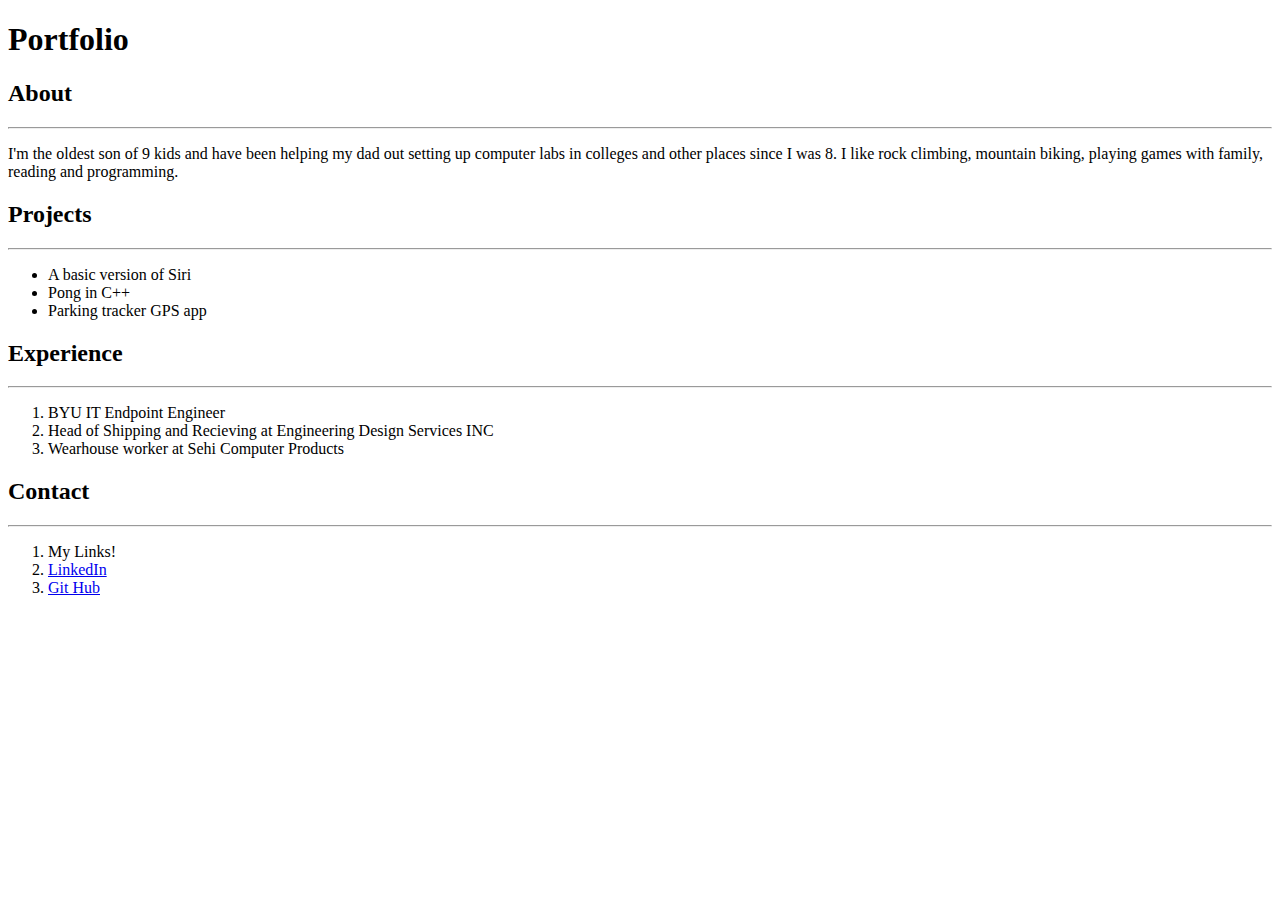
==== portfolio.html @ 6cab765a "Third commit" ====
<!DOCTYPE html>
<html lang='en'>
  <head>
    <meta charset='UTF-8'/>
    <title>Michael Laswell Portfolio</title>
  </head>
  <body>
    <h1>Portfolio</h1>
    <h2>About</h2>
    <hr>
    <p>I'm the oldest son of 9 kids and have been helping my dad out setting up computer labs in colleges and other places since I was 8.
       I like rock climbing, mountain biking, playing games with family, reading and programming.
     </p>
    <h2>Projects</h2>
    <hr>
    <ul>
      <li>A basic version of Siri
      <li>Pong in C++
      <li>Parking tracker GPS app
    </ul>
    <h2>Experience</h2>
    <hr>
    <ol>
      <li>BYU IT Endpoint Engineer
      <li>Head of Shipping and Recieving at Engineering Design Services INC
      <li>Wearhouse worker at Sehi Computer Products
    </ol>
    <h2>Contact</h2>
    <hr>
      <ol>
      <li> My Links!
      <li> <a href='https://www.linkedin.com/in/michael-laswell-b07b54123/'>LinkedIn</a></li>
      <li> <a href='https://github.com/M-Laswell/Laswell-projects'>Git Hub</a></li>
      </ol>
  </body>
</html>
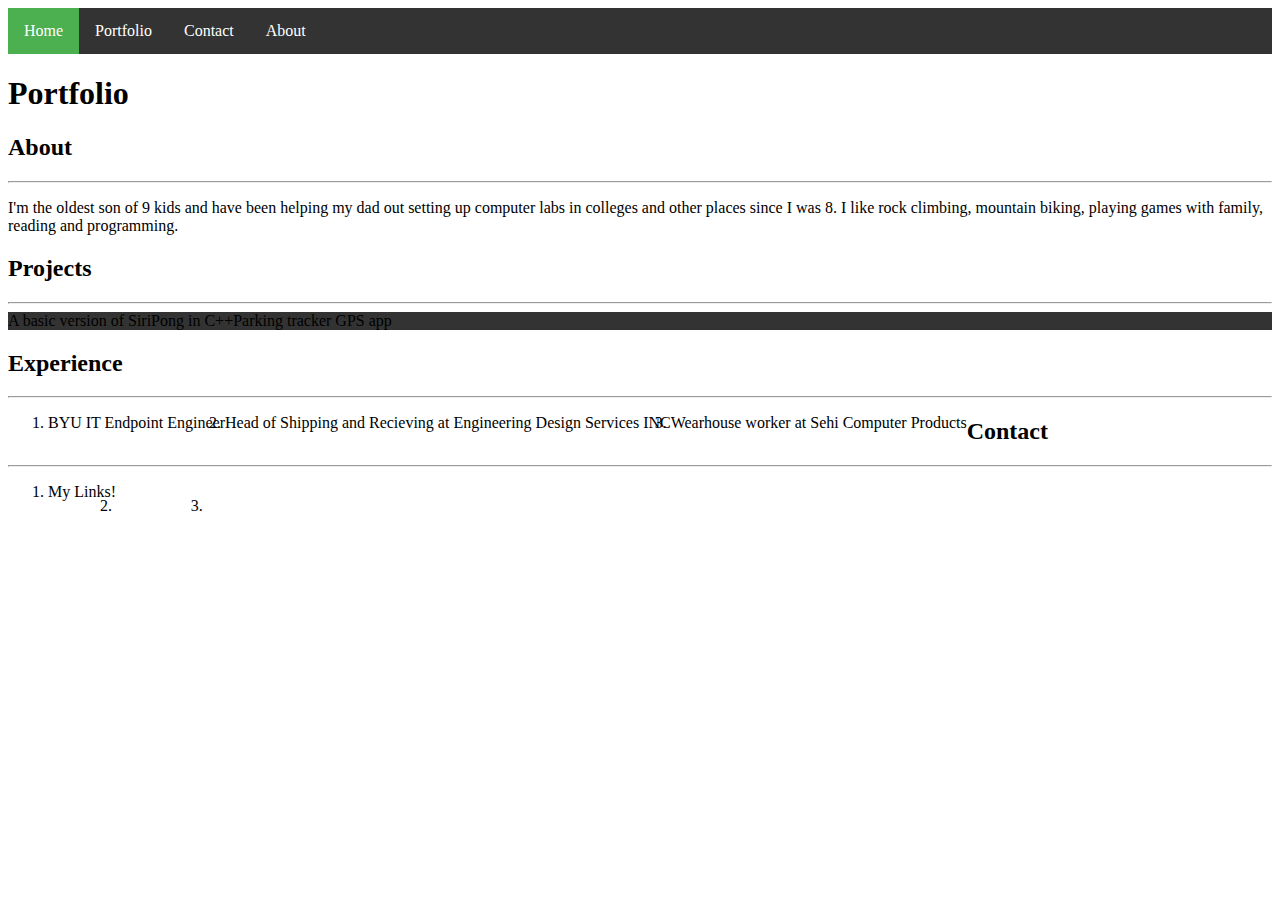
==== commit 388e0d3b: "fourth commit" ====
--- a/portfolio.html
+++ b/portfolio.html
@@ -1,10 +1,45 @@
 <!DOCTYPE html>
 <html lang='en'>
   <head>
+    <style>
+    ul {
+      list-style-type: none;
+      margin: 0;
+      padding: 0;
+      overflow: hidden;
+      background-color: #333;
+    }
+
+    li {
+      float: left;
+    }
+
+    li a {
+      display: block;
+      color: white;
+      text-align: center;
+      padding: 14px 16px;
+      text-decoration: none;
+    }
+
+    li a:hover:not(.active) {
+      background-color: #111;
+    }
+
+    .active {
+      background-color: #4CAF50;
+    }
+    </style>
     <meta charset='UTF-8'/>
     <title>Michael Laswell Portfolio</title>
   </head>
   <body>
+    <ul>
+      <li><a class="active" href="#home">Home</a></li>
+      <li><a href="portfolio.html">Portfolio</a></li>
+      <li><a href="#contact">Contact</a></li>
+      <li><a href="#about">About</a></li>
+    </ul>
     <h1>Portfolio</h1>
     <h2>About</h2>
     <hr>
